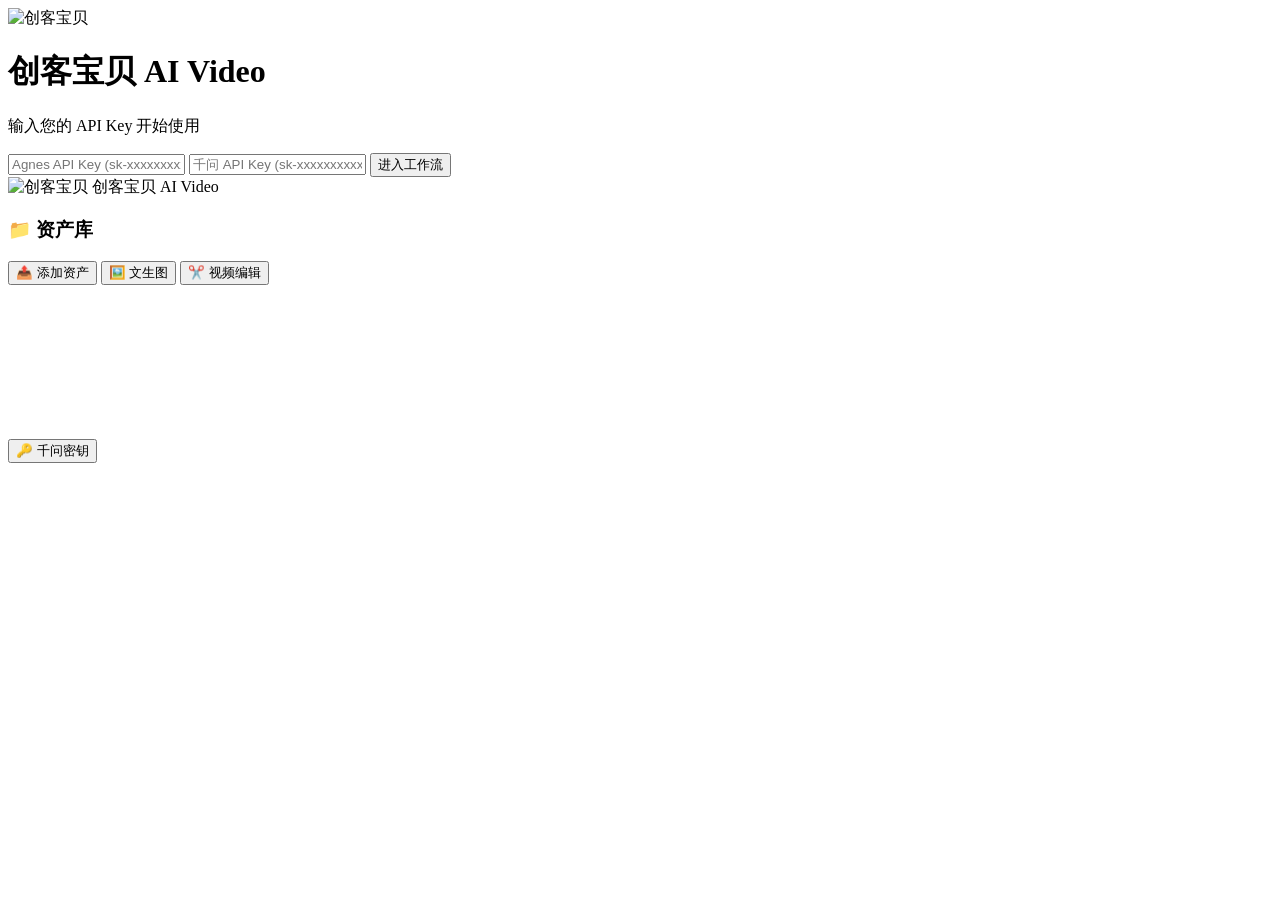
==== static/index.html @ 60ce3194 "Initial commit: Agnes + Qwen AI Video Workflow" ====
<!DOCTYPE html>
<html lang="zh-CN">
<head>
    <meta charset="UTF-8">
    <meta name="viewport" content="width=device-width, initial-scale=1.0">
    <meta http-equiv="Cache-Control" content="no-cache, no-store, must-revalidate">
    <meta http-equiv="Pragma" content="no-cache">
    <meta http-equiv="Expires" content="0">
    <title>创客宝贝 AI Video - Agnes 视频工作流</title>
    <link rel="icon" type="image/png" href="/favicon.png">
    <link rel="stylesheet" href="/css/style.css?v=20260625b">
</head>
<body>
    <div id="login-screen">
        <div class="login-box">
            <div class="login-logo">
                <img src="/logo.png" alt="创客宝贝">
                <h1>创客宝贝 AI Video</h1>
            </div>
            <p>输入您的 API Key 开始使用</p>
            <input type="password" id="api-key-input" placeholder="Agnes API Key (sk-xxxxxxxxxxxxxxxx)">
            <input type="password" id="qwen-key-input" placeholder="千问 API Key (sk-xxxxxxxxxxxxxxxx)">
            <button onclick="login()">进入工作流</button>
        </div>
    </div>

    <div id="app">
        <div class="app-header">
            <div class="header-logo">
                <img src="/logo.png" alt="创客宝贝">
                <span>创客宝贝 AI Video</span>
            </div>
        </div>
        <div class="asset-panel">
            <h3>📁 资产库</h3>
            <div class="asset-list" id="asset-list"></div>
        </div>

        <div class="toolbar">
            <button onclick="uploadAsset()">📤 添加资产</button>
            <button class="primary" onclick="addTextImageNode()">🖼️ 文生图</button>
            <button onclick="addVideoEditNode()">✂️ 视频编辑</button>
        </div>

        <div id="canvas-container">
            <div id="canvas">
                <div id="grid-bg"></div>
                <svg id="connections-svg"></svg>
            </div>
        </div>

        <div class="api-key-badge" id="api-key-badge"></div>
    </div>

    <button class="qwen-key-btn" id="qwen-key-btn" onclick="toggleQwenKey()">🔑 千问密钥</button>

    <script src="/js/app.js?v=20260625b"></script>
</body>
</html>
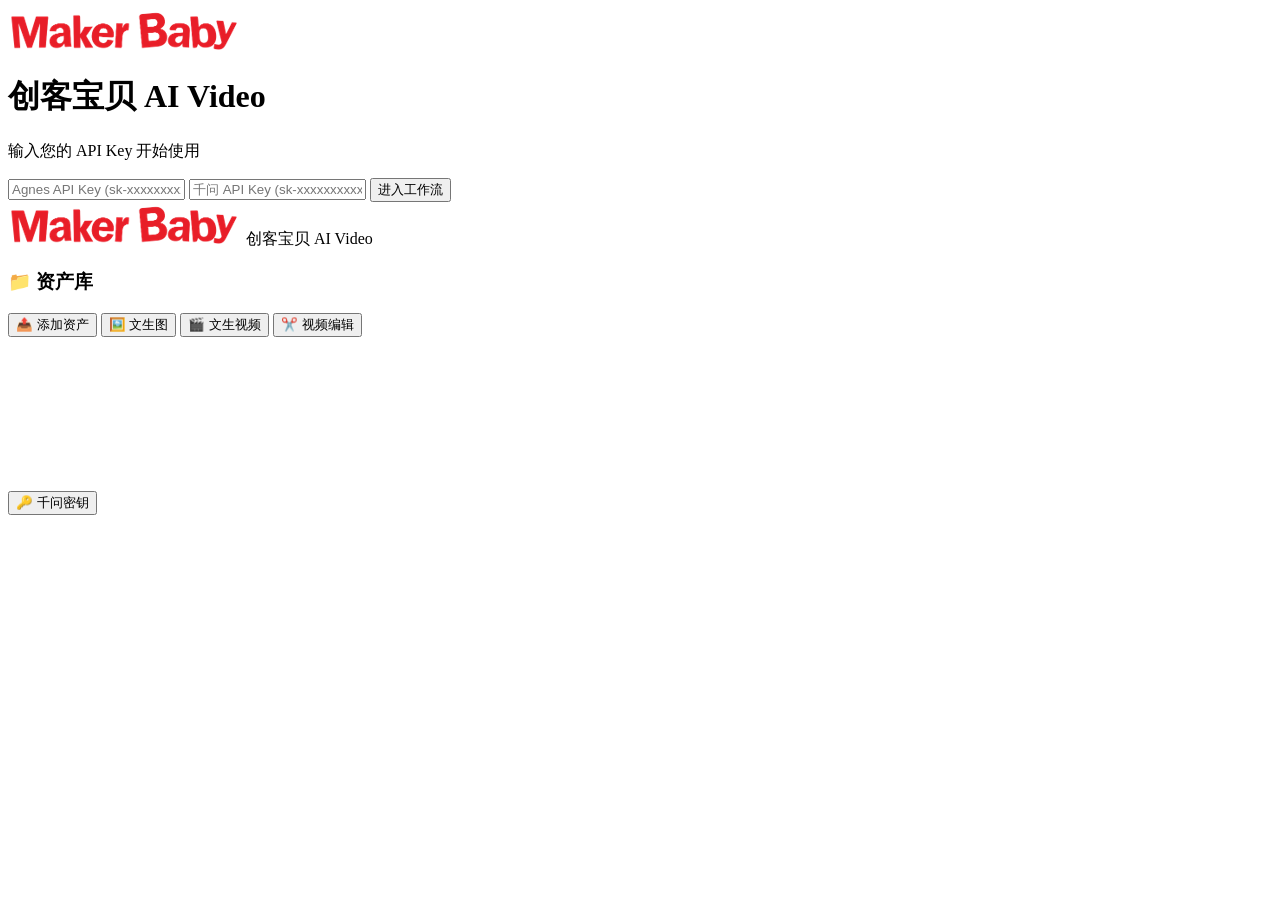
==== commit 670dda60: "All local changes including course page" ====
--- a/static/index.html
+++ b/static/index.html
@@ -8,7 +8,7 @@
     <meta http-equiv="Expires" content="0">
     <title>创客宝贝 AI Video - Agnes 视频工作流</title>
     <link rel="icon" type="image/png" href="/favicon.png">
-    <link rel="stylesheet" href="/css/style.css?v=20260625b">
+    <link rel="stylesheet" href="/css/style.css?v=20260627e">
 </head>
 <body>
     <div id="login-screen">
@@ -34,11 +34,13 @@
         <div class="asset-panel">
             <h3>📁 资产库</h3>
             <div class="asset-list" id="asset-list"></div>
+            <div id="task-recover-panel"></div>
         </div>
 
         <div class="toolbar">
             <button onclick="uploadAsset()">📤 添加资产</button>
             <button class="primary" onclick="addTextImageNode()">🖼️ 文生图</button>
+            <button onclick="addTextVideoNode()">🎬 文生视频</button>
             <button onclick="addVideoEditNode()">✂️ 视频编辑</button>
         </div>
 
@@ -54,6 +56,6 @@
 
     <button class="qwen-key-btn" id="qwen-key-btn" onclick="toggleQwenKey()">🔑 千问密钥</button>
 
-    <script src="/js/app.js?v=20260625b"></script>
+    <script src="/js/app.js?v=20260627e"></script>
 </body>
 </html>
